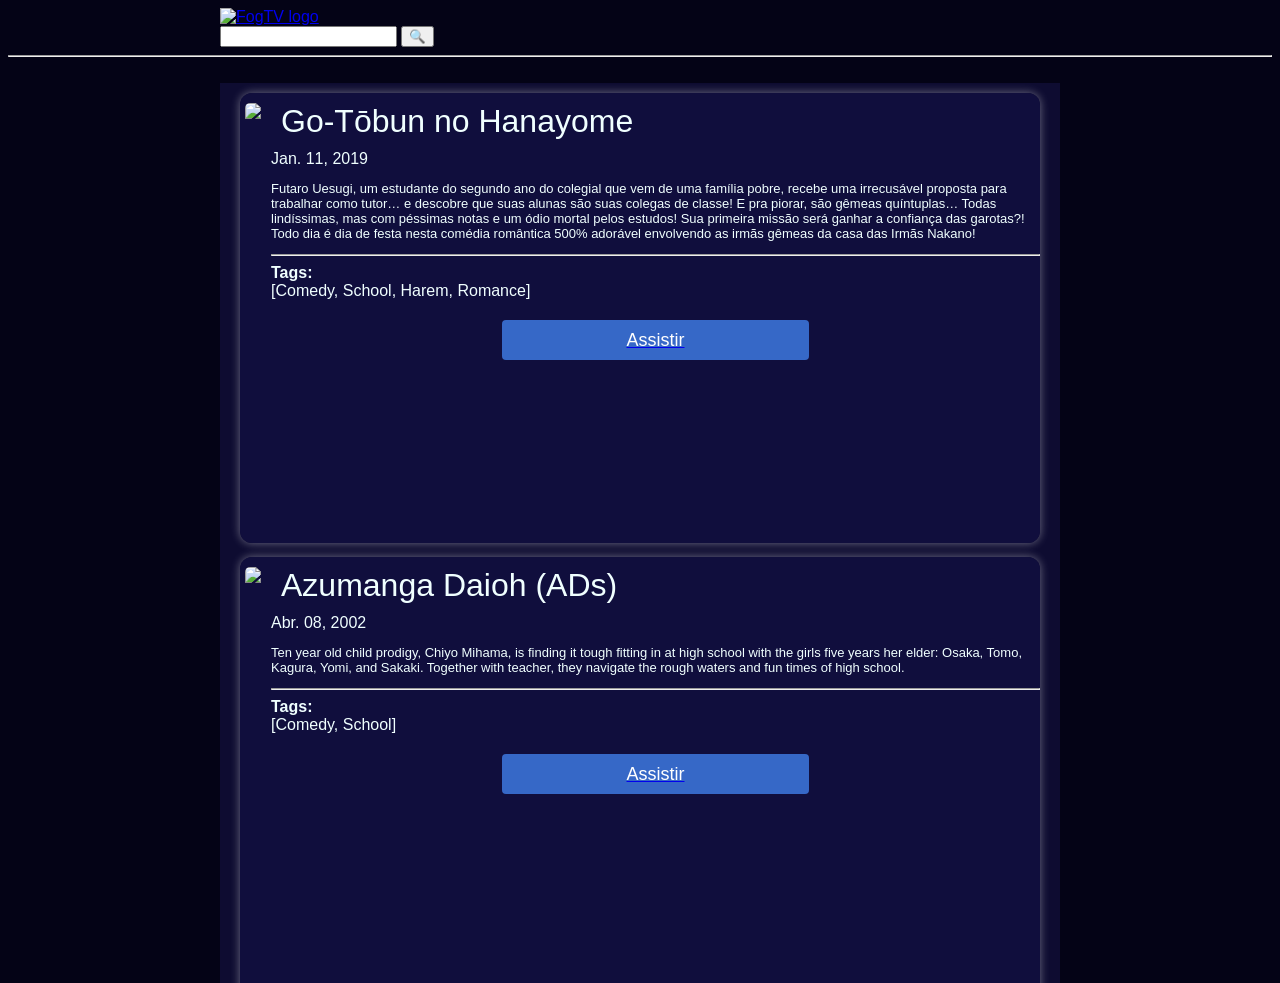
==== index.html @ b616f023 "Add files via upload" ====
<!DOCTYPE html>
<html lang="en">
    <head>
        <meta charset="utf-8">
        <meta name="viewport" content="width=device-width, initial-scale=1.0">
        <link rel="icon" href="https://pt.wikipedia.org/static/favicon/wikipedia.ico">
        <meta name="description" content="Free animes and shit">
        <title>FogTV</title>
    </head>
    <body>
        <main style="height: 100%;">
            <div class="ContentCenter">
                <a href=".">
                    <img draggable="false" id="LogoImg" src="./Assets/FogTV.png" alt="FogTV logo">
                </a>
                <div>
                    <span>
                        <input type="search" id="SearchBar"></input>
                        <button title="Search it!">🔍</button>
                    </span>
                </div>
            </div>
            <hr>
            <br>
            <div class="ContentCenter" id="MainContentDiv">
                <div class="ShowButtonA">
                    <div class="ShowButtonB">
                        <div class="ShowButtonC">
                            <img class="ShowButtonCover" src="./Assets/ShowsCover/go_toubun_no_hanayome.jpg"><br>
                            <div class="ShowButtonInfoDiv">
                                <p class="ShowTitleText">Go-Tōbun no Hanayome</p>
                                <span>Jan. 11, 2019</span>
                                <p class="ShowDescriptionText">
                                    Futaro Uesugi, um estudante do segundo ano do colegial que vem de uma família pobre, recebe uma irrecusável proposta para trabalhar como tutor… e descobre que suas alunas são suas colegas de classe! E pra piorar, são gêmeas quíntuplas… Todas lindíssimas, mas com péssimas notas e um ódio mortal pelos estudos! Sua primeira missão será ganhar a confiança das garotas?! Todo dia é dia de festa nesta comédia romântica 500% adorável envolvendo as irmãs gêmeas da casa das Irmãs Nakano!
                                </p>
                                <hr>
                                <b>Tags:</b>
                                <div>
                                    [Comedy, School, Harem, Romance]
                                </div>
                                <a href="./watch?s=go_toubun_no_hanayome&e=%24first">
                                    <button class="ShowButtonWatch">
                                        <span>Assistir</span>
                                    </button>
                                </a>
                            </div>
                        </div>
                    </div>
                </div>

                <div class="ShowButtonA">
                    <div class="ShowButtonB">
                        <div class="ShowButtonC">
                            <img class="ShowButtonCover" src="./Assets/ShowsCover/azumanga_daioh.jpg"><br>
                            <div class="ShowButtonInfoDiv">
                                <p class="ShowTitleText">Azumanga Daioh (ADs)</p>
                                <span>Abr. 08, 2002</span>
                                <p class="ShowDescriptionText">
                                    Ten year old child prodigy, Chiyo Mihama, is finding it tough fitting in at high school with the girls five years her elder: Osaka, Tomo, Kagura, Yomi, and Sakaki. Together with teacher, they navigate the rough waters and fun times of high school.
                                </p>
                                <hr>
                                <b>Tags:</b>
                                <div>
                                    [Comedy, School]
                                </div>
                                <a href="./watch?s=azumanga_daioh&e=%24first">
                                    <button class="ShowButtonWatch">
                                        <span>Assistir</span>
                                    </button>
                                </a>
                            </div>
                        </div>
                    </div>
                </div>
                
            </div>
        </main>

        <style>
            body{
                display: block;
                background-color: #040316;
                display: block;
                color: azure;
                font-family: Arial, Helvetica, sans-serif;
                height: 100vh;
            }
            #LogoImg{
                width: 256px;
            }
            button{
                cursor: pointer;
            }
            .ShowDescriptionText{
                font-size:small;
                text-align: left;
            }
            .ShowButtonWatch{
                margin-top: 20px;
                display: flex;
                text-align: center;
                font-size: large;
                width: 40%;
                height: 40px;
                margin-left: auto;
                margin-right: auto;
                color: white;
                border: none;
                border-radius: 4px;
                background-color: rgb(54, 104, 199);
            }
            .ShowButtonWatch span{
                width: 100%;
                height: fit-content;
                margin-top: auto;
                margin-bottom: auto;
            }
            .ShowButtonInfoDiv{
                padding-left: 10px;
            }
            .ShowTitleText{
                font-size: xx-large;
                margin: 10px;
            }
            .ContentCenter{
                display: flexbox;
                width: 840px;
                margin-left: auto;
                margin-right: auto;
            }
            #MainContentDiv{
                display: block !important; 
                background-color: #0e0c31;
                overflow-y: scroll;
                height: 100%;
            }
            .ShowButtonA{
                margin-top: 10px;
                margin-left: 20px;
                display: inline-block;
                width: 800px;
                height: 450px;
                border-radius: 12px;
                overflow: hidden;
                box-shadow: 0px 0px 10px rgba(255,255,255,0.4);
            }
            .ShowButtonB{
                display: inline-block;
                justify-content: baseline;
                background-color: #100e3d;
                border: none;
                height: 100%;
                width: 100%;
            }
            .ShowButtonC{
                display: flex;
                justify-content: baseline;
                width: 100%;
                height: 100%;
                color: azure;
            }
            .ShowButtonCover{
                display: block;
                border-radius: 5px;
                margin-left: 5px;
                height: 95%;
                margin-top: 10px;
            }
        </style>

        <script type="text/javascript">
        </script>
    </body>
</html>
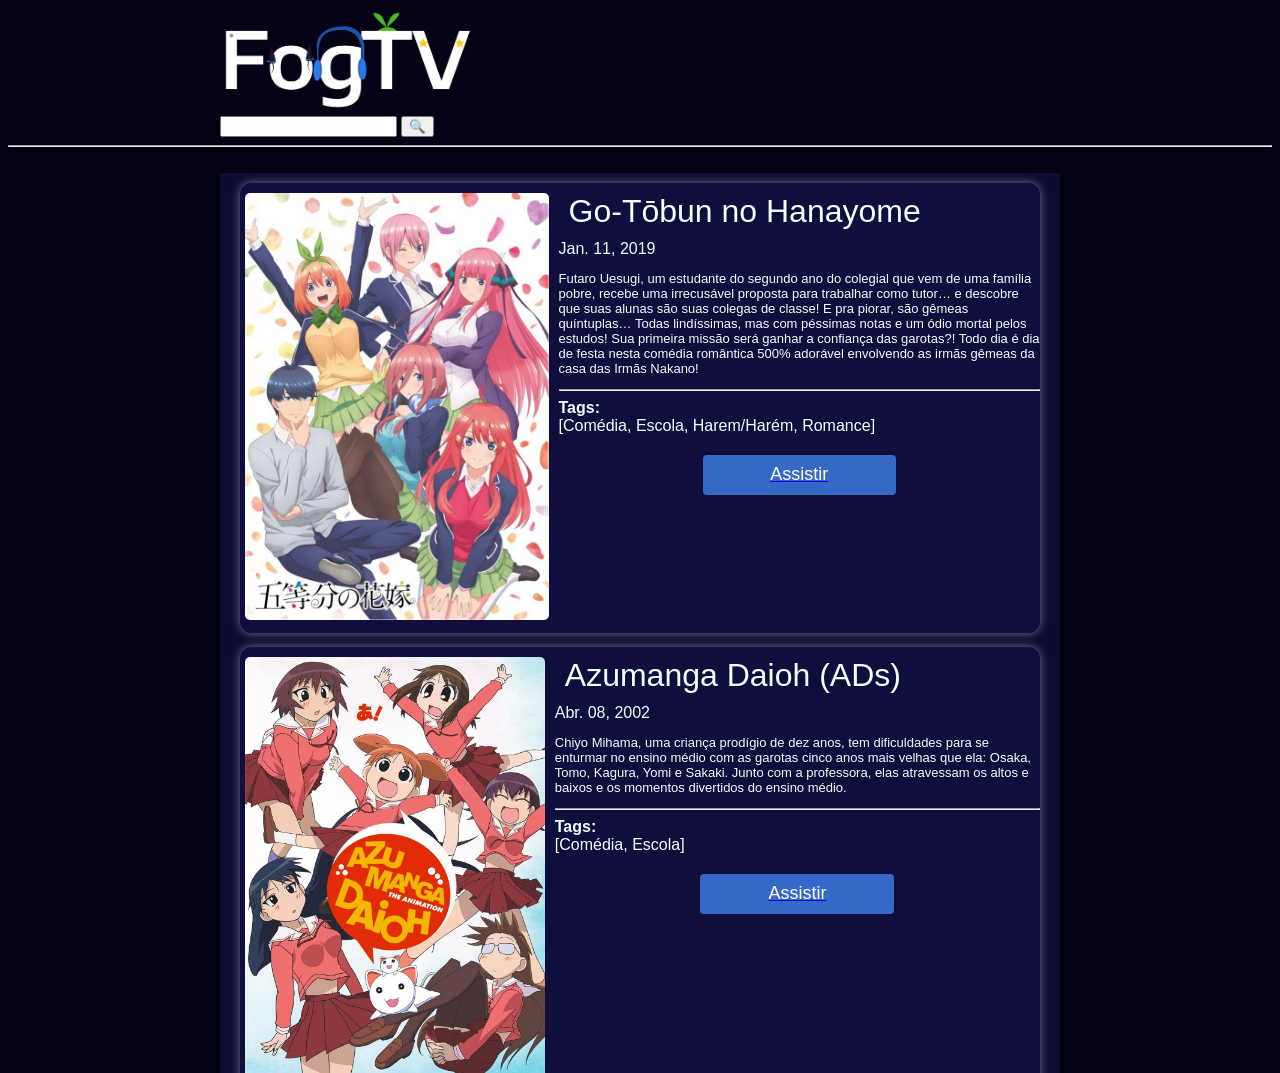
==== commit d76df282: "Add files via upload" ====
--- a/index.html
+++ b/index.html
@@ -36,7 +36,7 @@
                                 <hr>
                                 <b>Tags:</b>
                                 <div>
-                                    [Comedy, School, Harem, Romance]
+                                    [Comédia, Escola, Harem/Harém, Romance]
                                 </div>
                                 <a href="./watch?s=go_toubun_no_hanayome&e=%24first">
                                     <button class="ShowButtonWatch">
@@ -56,12 +56,12 @@
                                 <p class="ShowTitleText">Azumanga Daioh (ADs)</p>
                                 <span>Abr. 08, 2002</span>
                                 <p class="ShowDescriptionText">
-                                    Ten year old child prodigy, Chiyo Mihama, is finding it tough fitting in at high school with the girls five years her elder: Osaka, Tomo, Kagura, Yomi, and Sakaki. Together with teacher, they navigate the rough waters and fun times of high school.
+                                    Chiyo Mihama, uma criança prodígio de dez anos, tem dificuldades para se enturmar no ensino médio com as garotas cinco anos mais velhas que ela: Osaka, Tomo, Kagura, Yomi e Sakaki. Junto com a professora, elas atravessam os altos e baixos e os momentos divertidos do ensino médio.
                                 </p>
                                 <hr>
                                 <b>Tags:</b>
                                 <div>
-                                    [Comedy, School]
+                                    [Comédia, Escola]
                                 </div>
                                 <a href="./watch?s=azumanga_daioh&e=%24first">
                                     <button class="ShowButtonWatch">
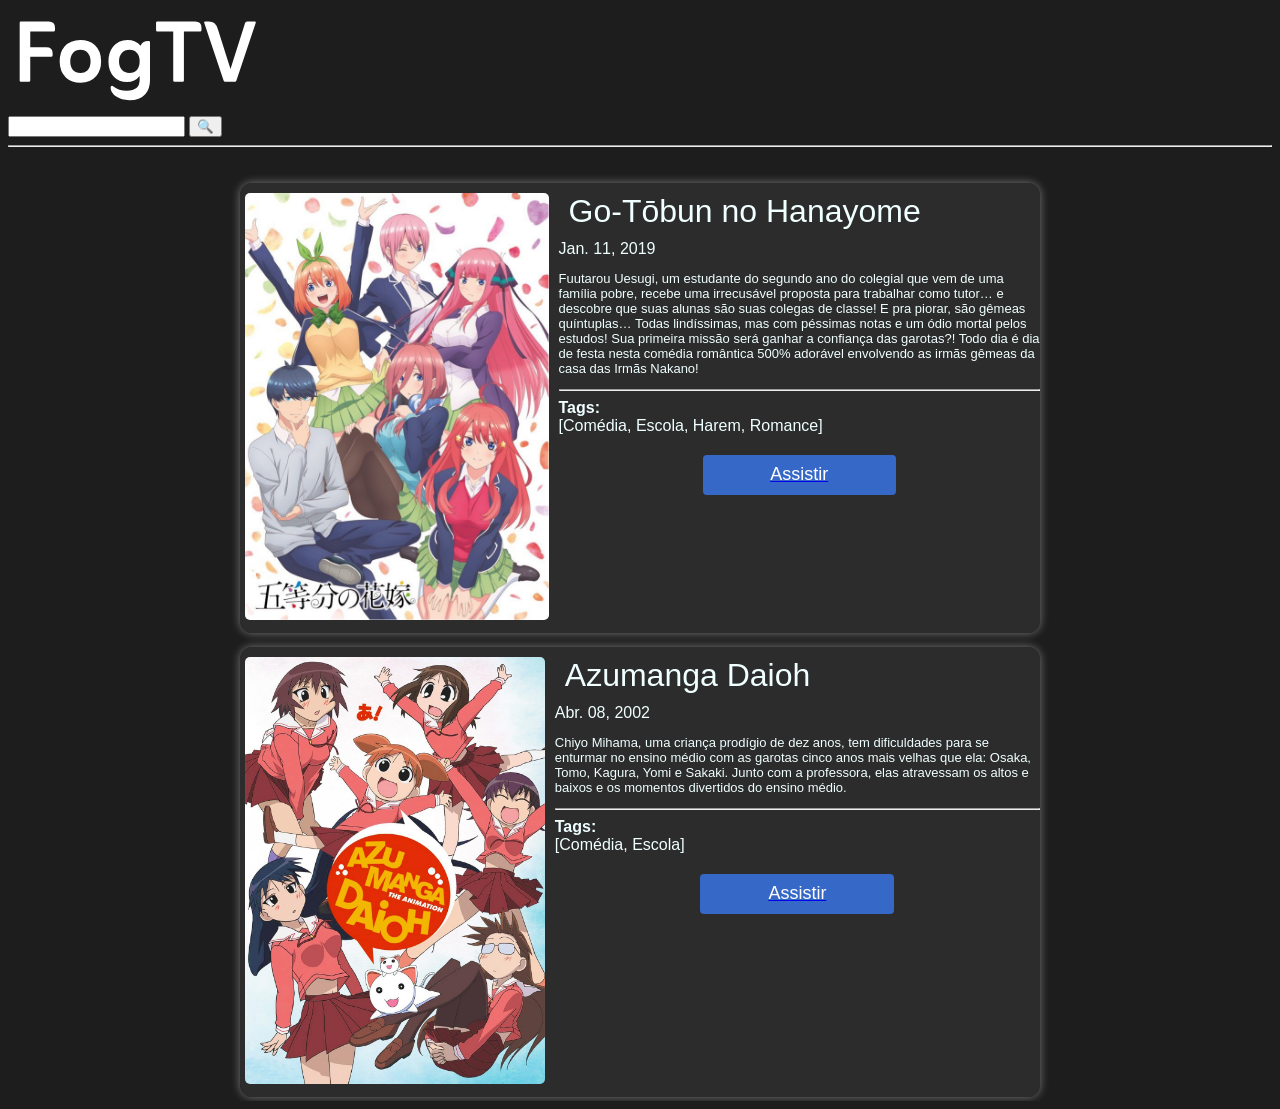
==== commit a2f539c4: "Add files via upload" ====
--- a/index.html
+++ b/index.html
@@ -9,9 +9,9 @@
     </head>
     <body>
         <main style="height: 100%;">
-            <div class="ContentCenter">
+            <div class="ContentHeader">
                 <a href=".">
-                    <img draggable="false" id="LogoImg" src="./Assets/FogTV.png" alt="FogTV logo">
+                    <img draggable="false" id="LogoImg" src="./Assets/FogTV.svg" alt="FogTV logo">
                 </a>
                 <div>
                     <span>
@@ -31,12 +31,12 @@
                                 <p class="ShowTitleText">Go-Tōbun no Hanayome</p>
                                 <span>Jan. 11, 2019</span>
                                 <p class="ShowDescriptionText">
-                                    Futaro Uesugi, um estudante do segundo ano do colegial que vem de uma família pobre, recebe uma irrecusável proposta para trabalhar como tutor… e descobre que suas alunas são suas colegas de classe! E pra piorar, são gêmeas quíntuplas… Todas lindíssimas, mas com péssimas notas e um ódio mortal pelos estudos! Sua primeira missão será ganhar a confiança das garotas?! Todo dia é dia de festa nesta comédia romântica 500% adorável envolvendo as irmãs gêmeas da casa das Irmãs Nakano!
+                                    Fuutarou Uesugi, um estudante do segundo ano do colegial que vem de uma família pobre, recebe uma irrecusável proposta para trabalhar como tutor… e descobre que suas alunas são suas colegas de classe! E pra piorar, são gêmeas quíntuplas… Todas lindíssimas, mas com péssimas notas e um ódio mortal pelos estudos! Sua primeira missão será ganhar a confiança das garotas?! Todo dia é dia de festa nesta comédia romântica 500% adorável envolvendo as irmãs gêmeas da casa das Irmãs Nakano!
                                 </p>
                                 <hr>
                                 <b>Tags:</b>
                                 <div>
-                                    [Comédia, Escola, Harem/Harém, Romance]
+                                    [Comédia, Escola, Harem, Romance]
                                 </div>
                                 <a href="./watch?s=go_toubun_no_hanayome&e=%24first">
                                     <button class="ShowButtonWatch">
@@ -53,7 +53,7 @@
                         <div class="ShowButtonC">
                             <img class="ShowButtonCover" src="./Assets/ShowsCover/azumanga_daioh.jpg"><br>
                             <div class="ShowButtonInfoDiv">
-                                <p class="ShowTitleText">Azumanga Daioh (ADs)</p>
+                                <p class="ShowTitleText">Azumanga Daioh</p>
                                 <span>Abr. 08, 2002</span>
                                 <p class="ShowDescriptionText">
                                     Chiyo Mihama, uma criança prodígio de dez anos, tem dificuldades para se enturmar no ensino médio com as garotas cinco anos mais velhas que ela: Osaka, Tomo, Kagura, Yomi e Sakaki. Junto com a professora, elas atravessam os altos e baixos e os momentos divertidos do ensino médio.
@@ -77,13 +77,14 @@
         </main>
 
         <style>
+            :root{background-color:#1d1d1d;}
             body{
                 display: block;
-                background-color: #040316;
+                background-color: #1d1d1d;
                 display: block;
                 color: azure;
                 font-family: Arial, Helvetica, sans-serif;
-                height: 100vh;
+                height: fit-content;
             }
             #LogoImg{
                 width: 256px;
@@ -130,7 +131,7 @@
             }
             #MainContentDiv{
                 display: block !important; 
-                background-color: #0e0c31;
+                background-color: #1d1d1d;
                 overflow-y: scroll;
                 height: 100%;
             }
@@ -147,7 +148,7 @@
             .ShowButtonB{
                 display: inline-block;
                 justify-content: baseline;
-                background-color: #100e3d;
+                background-color: rgb(44, 44, 44);
                 border: none;
                 height: 100%;
                 width: 100%;
